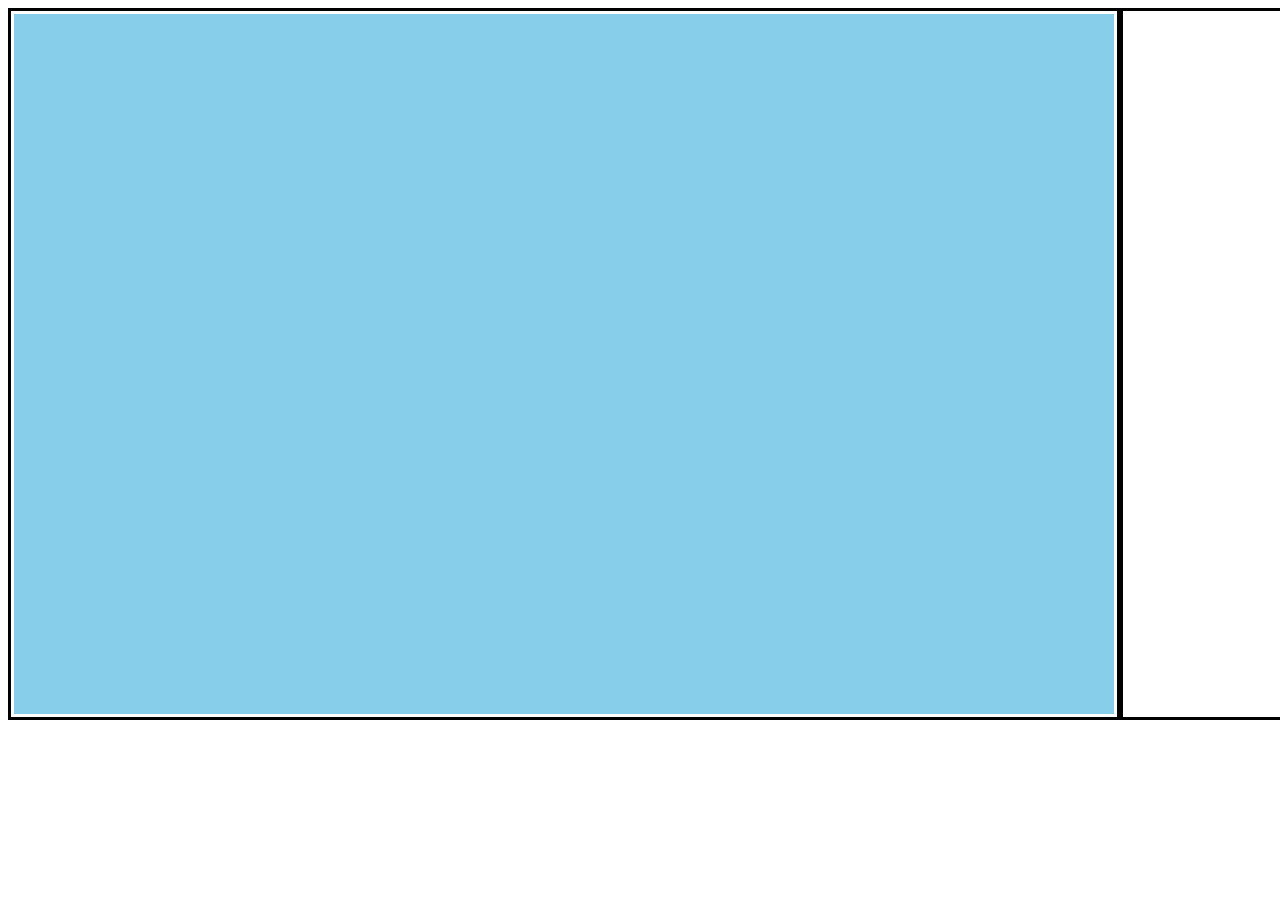
==== index.html @ 08ad5308 "selesai" ====
<!DOCTYPE html>
<html lang="en">

<head>
    <meta charset="UTF-8">
    <meta name="viewport" content="width=device-width, initial-scale=1.0">
    <title>Document</title>
    <link rel="stylesheet" href="style.css">
</head>

<body>
    <div class="container">
        <div class="aa">
            <div class="ac">

            </div>
        </div>
        <div class="ab">
            <div class="ad">

            </div>
        </div>
    </div>

</body>

</html>
---- style.css ----
.ac {
    border-style: solid;
    border-color: white;
    border-width: 3px;
    width: 400px;
    padding: 350px;
    background-color: skyblue;


}

.aa {
    border-style: solid;



}

.ab {
    border-style: solid;
    width: 100px;
    padding: 200px;
    background-color: white;
}

.container {
    display: flex;
    border-collapse: separate;

}

.ad {
    border-style: solid;
    width: 100px;
    width: 100px;
}
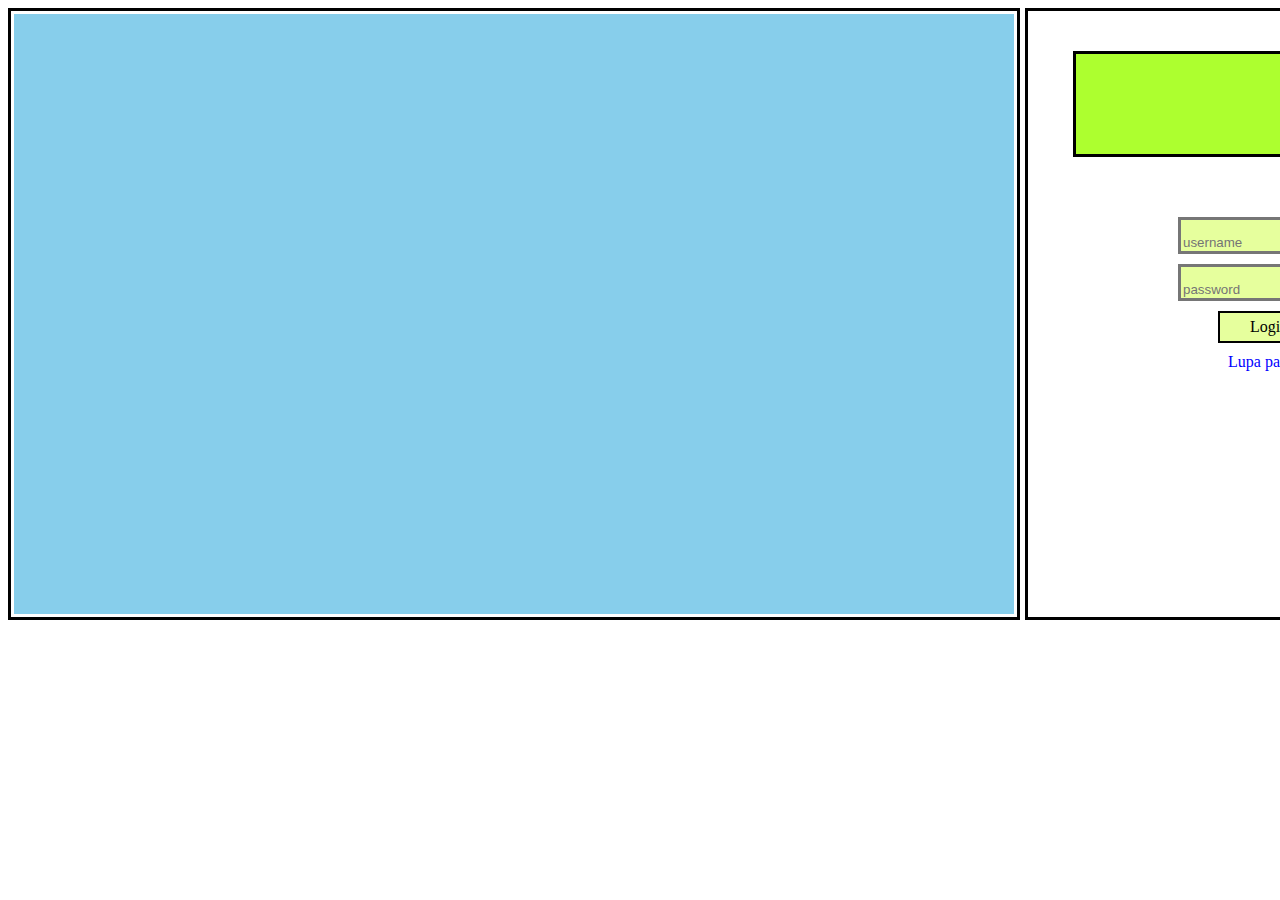
==== commit 38fa67f1: "tugas" ====
--- a/index.html
+++ b/index.html
@@ -6,6 +6,7 @@
     <meta name="viewport" content="width=device-width, initial-scale=1.0">
     <title>Document</title>
     <link rel="stylesheet" href="style.css">
+    <script src="script.js"></script>
 </head>
 
 <body>
@@ -15,10 +16,21 @@
 
             </div>
         </div>
+        <div class="tengah">
+
+        </div>
         <div class="ab">
             <div class="ad">
-
+                
             </div>
+            <div class="jj"></div>
+                <form action="">
+                    <input type="text" id="user"  placeholder="username"><br>
+                    <input type="text" id="user"  placeholder="password"><br>
+                    <a href="dashboard.html" class="button">Login</a>
+                    <a href="lupas passowrd.html" class="nn">Lupa password</a>
+                  
+                  </form> 
         </div>
     </div>
 
--- a/style.css
+++ b/style.css
@@ -3,16 +3,14 @@
     border-color: white;
     border-width: 3px;
     width: 400px;
-    padding: 350px;
+    padding: 300px;
     background-color: skyblue;
-
+    
 
 }
 
 .aa {
     border-style: solid;
-
-
 
 }
 
@@ -30,7 +28,152 @@
 }
 
 .ad {
+    width: 400px;
+    padding-top:100px ;
+    background-color: greenyellow;
+    border-width: 3px;
     border-style: solid;
-    width: 100px;
-    width: 100px;
+    margin-top: -160%;
+    margin-left: -155%;
+
+}
+#user{
+    width: 180px;
+    margin-top: 10%;
+    padding-top:15px ;
+    border-style: solid;
+    border-width: 3px;
+    background-color: #e6ff9d;
+    margin-left: -50%  
+
+}
+.button{
+    display: inline-block;
+    padding: 5px 30px;
+    margin: 10px;
+    background-color: #e6ff9d;
+    color: black;
+    text-decoration: none;
+    border-style: solid;
+    border-width: 2px;
+    margin-left: -10%;
+}
+.tengah{
+    margin-left: 5px;
+}
+.nn{
+    text-decoration: none;
+    color: blue;
+}
+.jj{
+    margin-top: 50%;
+}
+.cc{
+    width: 250px;
+    height: 650px;
+    border-style: solid;
+   
+}
+.cd{
+    width: 240px;
+    padding-top:50px ;
+    background-color: rgba(10, 212, 50, 0.336);
+    border-width: 3px;
+    border-style: solid;
+    margin-left: 1%;
+}
+.ce{
+    display: inline-block;
+    padding: 10px 30px;
+    margin: 30px;
+    background-color: rgba(135, 207, 235, 0.662);
+    color: black;
+    border-style: solid;
+    margin-left: 24%;
+}
+.cf{
+    display: inline-block;
+    padding: 10px 41px;
+    background-color: rgba(135, 207, 235, 0.662);
+    color: black;
+    border-style: solid;
+    margin-left: 24%;
+}
+.cg{
+    display: inline-block;
+    padding: 10px 32px;
+    margin: 30px;
+    background-color: rgba(135, 207, 235, 0.662);
+    color: black;
+    border-style: solid;
+    margin-left: 24%;
+}
+.ch{
+    display: inline-block;
+    padding: 10px 41px;
+    background-color: rgba(135, 207, 235, 0.662);
+    color: black;
+    border-style: solid;
+    margin-left: 24%;
+}
+.ci{
+    width: 1250px;
+    height: 53px;
+    border-style: solid;
+    
+
+}
+.pp{
+    display: flex;
+   
+}
+
+.b{
+    margin-left: 88%;
+    align-items: center;
+ 
+ 
+}
+.circle {
+    width: 30px;
+    height: 30px;
+    background-color: skyblue; 
+    border-radius: 50%; 
+    border-style: solid;
+    
+}
+.d{
+    align-items: center;
+    display: flex;
+    gap: 5px;
+}
+table {
+    width: 100%;
+    border-collapse: collapse;
+    margin-bottom: 20px; 
+  }
+  th {
+    border: 1px solid black;
+    padding: 15px; 
+    text-align: center;
+    font-size: 16px;
+  }
+  th {
+    background-color: #f4f4f4;
+    font-weight: bold;
+  }
+.ok{
+    display: inline-block;
+    padding: 10px 35px;
+    margin: 20px;
+    background-color: yellow;
+    color: black;
+    border-style: solid;
+    margin-left: -24%;
+}
+.ow{
+    border-style: solid;
+    display: flex;
+    justify-content: space-between;
+    
 }